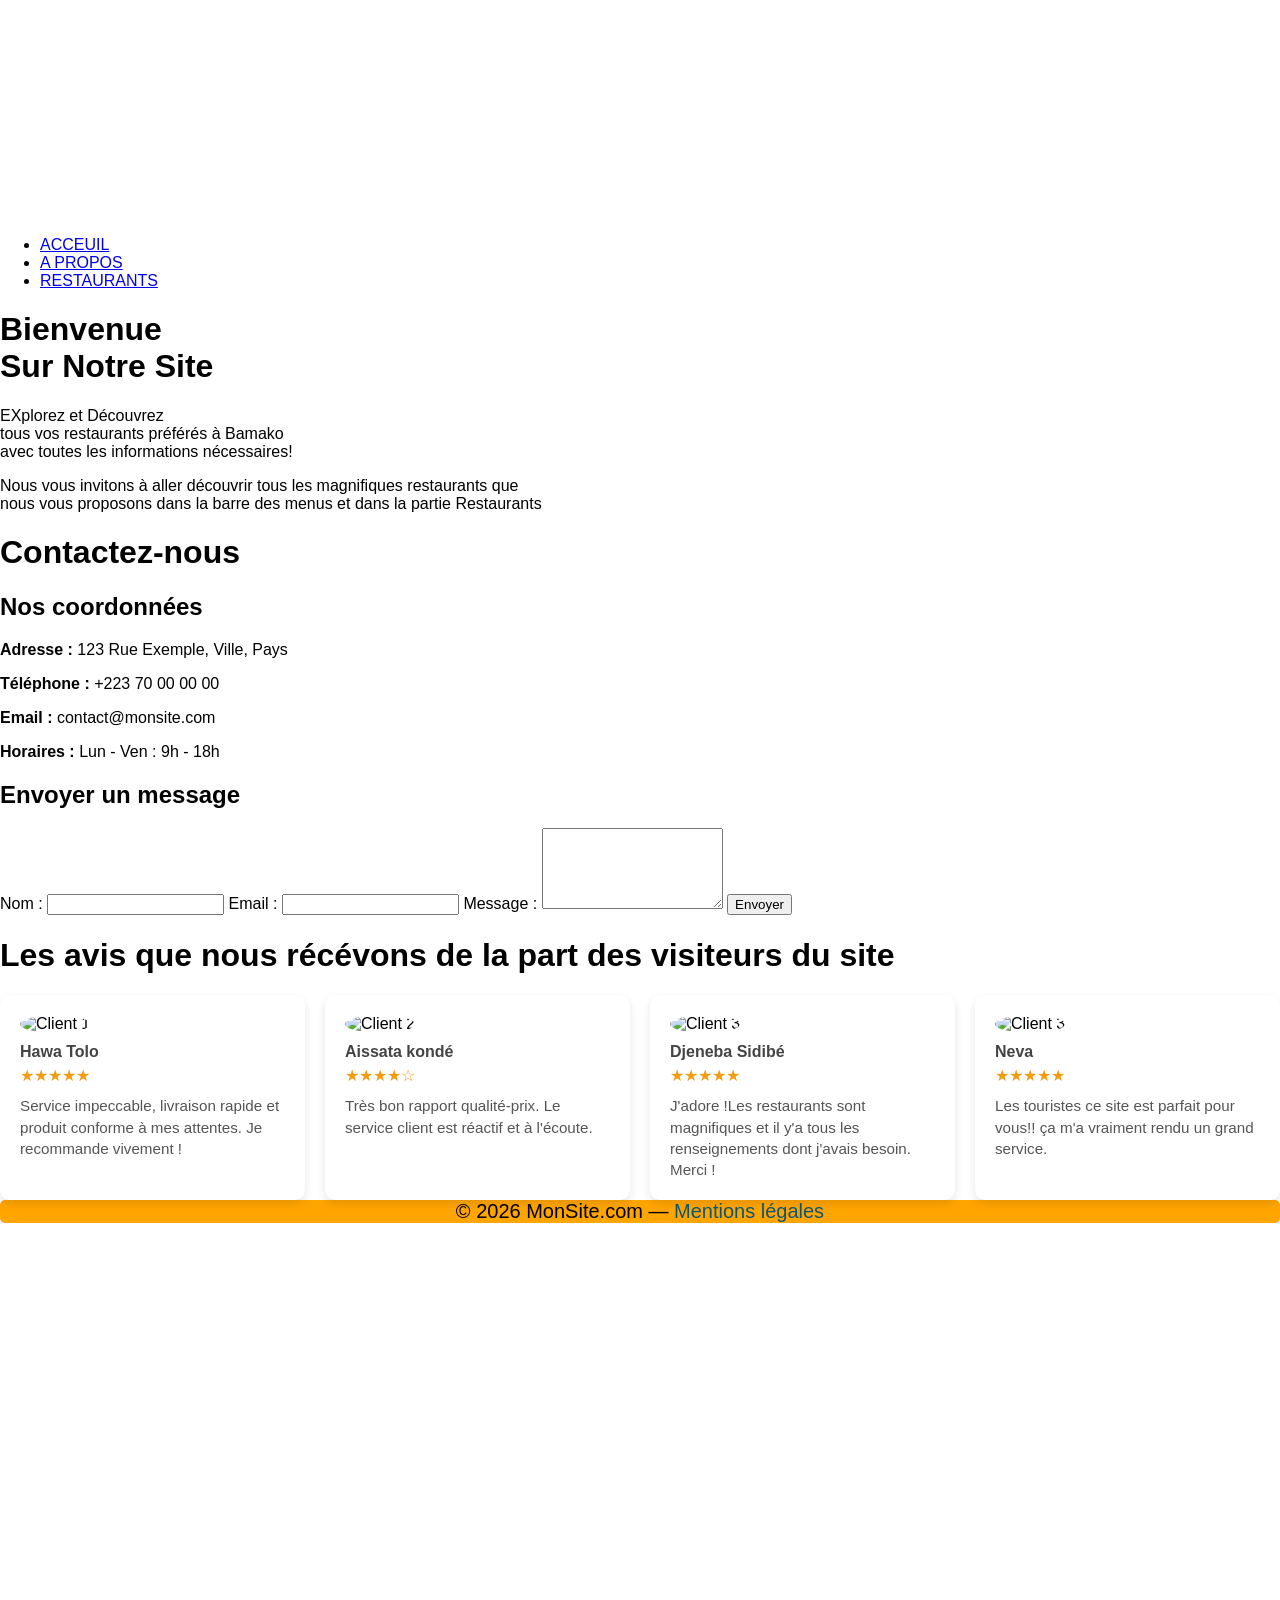
==== index.html @ b32477a3 "Create index.html" ====
<!DOCTYPE html>
<html lang="fr">
<head>
    <meta charset="UTF-8">
    <meta name="viewport" content="width=device-width, initial-scale=1.0">
    <title>Douman dron</title>
   <link rel="stylesheet" href="style\styles.css">
   <link rel="stylesheet" href="images/logo_doumandron.png">
</head>
<body>
     <style>
        /* Style du conteneur du logo */
        .logo {
            display: flex;
            align-items: center;
            padding: 10px;
            background-color: transparent;
        }

        /* Style de l'image du logo */
        .logo img {
           height: 250px; /* Taille du logo */
            width: 400px;  /* Garde les proportions */
           margin-top: -50px; 
        }
    </style>
</head>
<body>

    <!-- Conteneur du logo -->
    

   
   <div class="main">
        <div class="navbar">
           <div class="icon">
            <!--h2 class="logo">Douman Dron</h2-->
            <header class="logo">
        <img src="images/logo_website.png" alt="Logo du site">
        <!--span>Nom du Site</span-->
    </header>
           </div>

           <div class="menu-m">
                <ul>
                  <li><a href="index.html">ACCEUIL</a></li>

                  <li><a href="A propos.html">A PROPOS</a></li>

                  <li><a href="restaurant.html">RESTAURANTS</a></li>
                 
                  <!--li><a href="contact.html">Contacts</a></li-->
                </ul>
                
           </div>


          


        </div>
        <div class="content">
          <h1> Bienvenue<br><span>Sur Notre Site</span></h1>  
          <p class="par">EXplorez et Découvrez<br> tous vos restaurants préférés à Bamako <br>avec toutes les informations nécessaires!</p>
          <p>Nous vous invitons à aller découvrir tous les magnifiques restaurants que <br> nous vous proposons dans la barre des menus et dans la partie Restaurants</p>
          <!--buttom class="cn"><a href="">Nous joindre</a></buttom-->
        </div>
   </div>
   
</body>
<header>
    <h1>Contactez-nous</h1>
</header>

<div class="containerr">
    <!-- Informations du site -->
    <div class="contact-info">
        <h2>Nos coordonnées</h2>
        <p><strong>Adresse :</strong> 123 Rue Exemple, Ville, Pays</p>
        <p><strong>Téléphone :</strong> +223 70 00 00 00</p>
        <p><strong>Email :</strong> contact@monsite.com</p>
        <p><strong>Horaires :</strong> Lun - Ven : 9h - 18h</p>
    </div>

    <!-- Formulaire de contact -->
    <div class="contact-form">
        <h2>Envoyer un message</h2>
        <form action="#" method="post">
            <label for="name">Nom :</label>
            <input type="text" id="name" name="name" required>

            <label for="email">Email :</label>
            <input type="email" id="email" name="email" required>

            <label for="message">Message :</label>
            <textarea id="message" name="message" rows="5" required></textarea>

            <button type="submit">Envoyer</button>
        </form>
    </div>
</div>
<style>
    /*body {
        font-family: Arial, sans-serif;
        background-color: #f8f9fa;
        margin: 0;
        padding: 20px;
    }

    h1 {
        text-align: center;
        color: #333;
        margin-bottom: 30px;
    }*/

    .avis-container {
        display: flex;
        flex-wrap: wrap;
        gap: 20px;
        justify-content: center;
    }

    .avis {
        background: #fff;
        border-radius: 10px;
        box-shadow: 0 4px 8px rgba(0,0,0,0.1);
        padding: 20px;
        max-width: 300px;
        flex: 1 1 250px;
        transition: transform 0.2s ease;
    }

    .avis:hover {
        transform: translateY(-5px);
    }

    .photo-client {
        width: 60px;
        height: 60px;
        border-radius: 50%;
        object-fit: cover;
        margin-bottom: 10px;
    }

    .nom-client {
        font-weight: bold;
        color: #444;
        margin-bottom: 5px;
    }

    .note {
        color: #f39c12;
        margin-bottom: 10px;
    }

    .commentaire {
        font-size: 0.95em;
        color: #555;
        line-height: 1.4;
    }

    /* Responsive */
    @media (max-width: 600px) {
        .avis-container {
            flex-direction: column;
            align-items: center;
        }
    }
</style>



<h1>Les avis que nous récévons de la part des visiteurs du site </h1>

<div class="avis-container">
    <div class="avis">
        <img src="images/tolo.jpeg" alt="Client 1" class="photo-client">
        <div class="nom-client">Hawa Tolo</div>
        <div class="note">★★★★★</div>
        <div class="commentaire">
            Service impeccable, livraison rapide et produit conforme à mes attentes. Je recommande vivement !
        </div>
    </div>

    <div class="avis">
        <img src="images/konde.jpeg" alt="Client 2" class="photo-client">
        <div class="nom-client">Aissata kondé</div>
        <div class="note">★★★★☆</div>
        <div class="commentaire">
            Très bon rapport qualité-prix. Le service client est réactif et à l'écoute.
        </div>
    </div>

    <div class="avis">
        <img src="images/djene.jpeg" alt="Client 3" class="photo-client">
        <div class="nom-client">Djeneba Sidibé</div>
        <div class="note">★★★★★</div>
        <div class="commentaire">
            J'adore !Les restaurants sont magnifiques et il y'a tous les renseignements dont j'avais besoin. Merci !
        </div>
    </div>
     <div class="avis">
        <img src="images/neva.jpeg" alt="Client 3" class="photo-client">
        <div class="nom-client">Neva</div>
        <div class="note">★★★★★</div>
        <div class="commentaire">
            Les touristes ce site est parfait pour vous!! ça m'a vraiment rendu un grand service.
        </div>
    </div>
</div>

    
    <style>
        body {
            margin: 0;
            font-family: Arial, sans-serif;
            min-height: 200vh; /* Juste pour montrer le scroll */
        }

        footer {
            text-align: center;
            margin-right: auto;
            margin-left: auto;
            background-color: orange;
              font-size: 20px;
            border-radius: 5px;
        }

        footer a {
            color: #0b5576;
            text-decoration: none;
        }

        footer a:hover {
            text-decoration: underline;
        }
    </style>
</head>

    <footer>
        &copy; 2026 MonSite.com — <a href="A propos.html">Mentions légales</a>
    </footer>

</body>
</html>
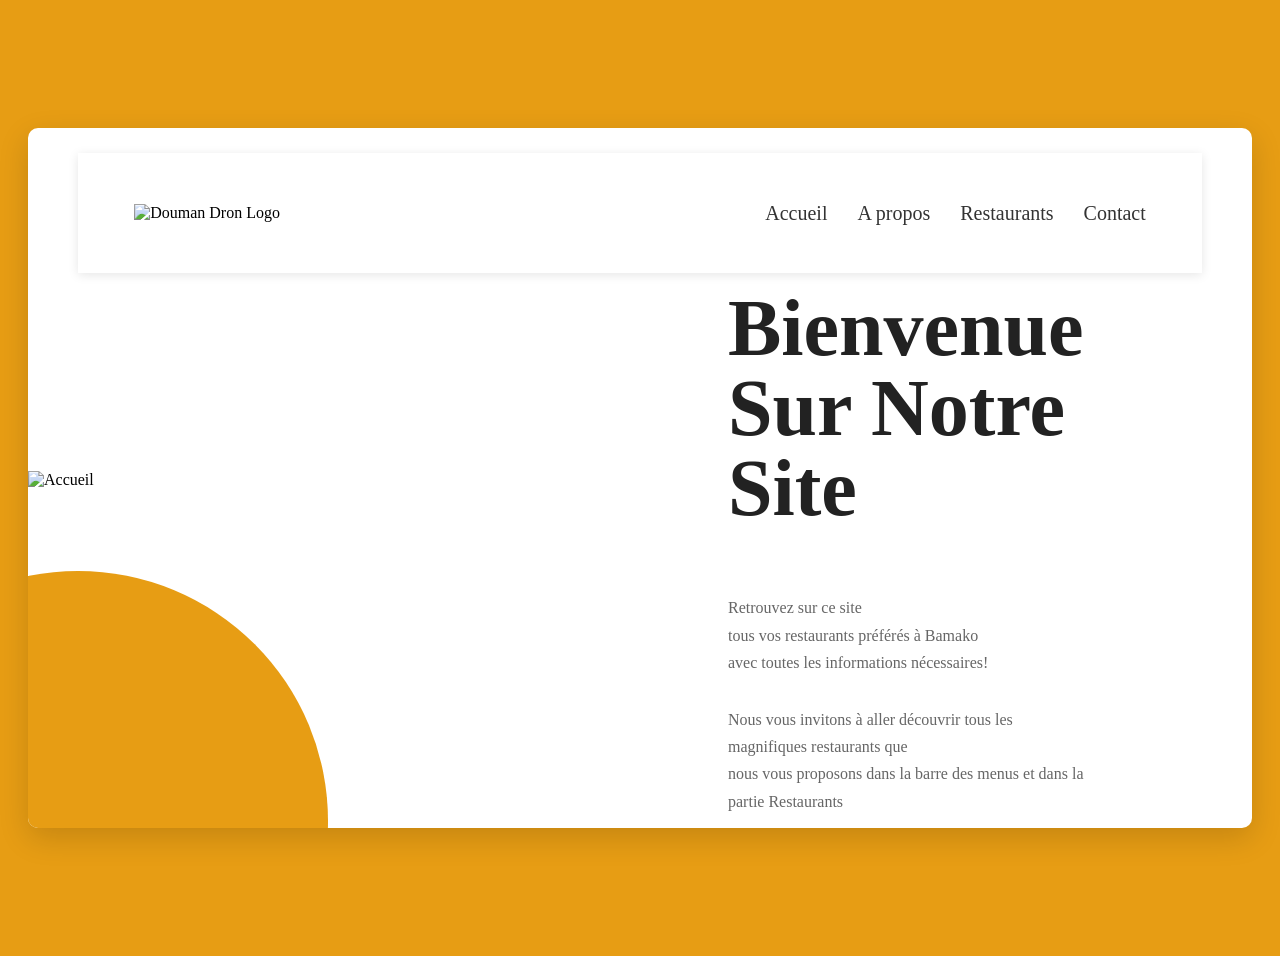
==== commit 2c9a746f: "Update index.html" ====
--- a/index.html
+++ b/index.html
@@ -1,253 +1,524 @@
 <!DOCTYPE html>
-<html lang="fr">
+<html lang="en">
 <head>
     <meta charset="UTF-8">
     <meta name="viewport" content="width=device-width, initial-scale=1.0">
-    <title>Douman dron</title>
-   <link rel="stylesheet" href="style\styles.css">
-   <link rel="stylesheet" href="images/logo_doumandron.png">
+    <title>Document</title>
 </head>
 <body>
-     <style>
-        /* Style du conteneur du logo */
-        .logo {
-            display: flex;
-            align-items: center;
-            padding: 10px;
-            background-color: transparent;
-        }
-
-        /* Style de l'image du logo */
-        .logo img {
-           height: 250px; /* Taille du logo */
-            width: 400px;  /* Garde les proportions */
-           margin-top: -50px; 
-        }
-    </style>
-</head>
-<body>
-
-    <!-- Conteneur du logo -->
+
+    <div class="container">
+
+        <!-- Navbar -->
+       <header>
+    <nav class="navbar">
+        <div class="logo">
+            <img src="/images/logo.png" alt="Douman Dron Logo">
+        </div>
+
+        <ul class="nav-links">
+            <li><a href="/pages/index.html">Accueil</a></li>
+            <li><a href="/pages/a_propos.html">A propos</a></li>
+            <li><a href="/pages/restaurant.html">Restaurants</a></li>
+            <li><a href="/pages/contact.html">Contact</a></li>
+        </ul>
+
+    </nav>
+</header>
+
+        <!-- Hero Section -->
+        <section class="hero">
+
+            <div class="hero-image">
+                <div class="circle"></div>
+                <img src="/images/accueil sans backg.png"
+                    alt="Accueil">
+            </div>
+
+            <div class="hero-content">
+                <h1>
+                    Bienvenue<br>Sur Notre Site 
+                </h1>  
+                <p>   
+          <p>Retrouvez sur ce site<br> tous vos restaurants préférés à Bamako <br>avec toutes les informations nécessaires!</p>
+          <p>Nous vous invitons à aller découvrir tous les magnifiques restaurants que <br> nous vous proposons dans la barre des menus et dans la partie Restaurants</p>
+                </p>
+            </div>
+             <footer class="footer">
+
+    <div class="footer-overlay">
+
+        <div class="footer-content">
+
+            <div class="footer-column">
+                <h3>Liens Rapides</h3>
+                <ul>
+                    <li><a href="#">Accueil</a></li>
+                    <li><a href="#">Services</a></li>
+                    <li><a href="#">À propos</a></li>
+                    <li><a href="#">Contact</a></li>
+                </ul>
+            </div>
+
+            <div class="footer-column">
+                <h3>Nos Services</h3>
+                <ul>
+                    <li><a href="#">Livraison</a></li>
+                    <li><a href="#">Réservation</a></li>
+                    <li><a href="#">Évènements</a></li>
+                    <li><a href="#">Chef Privé</a></li>
+                </ul>
+            </div>
+
+            <div class="footer-column">
+                <h3>Informations</h3>
+                <ul>
+                    <li><a href="#">Mentions légales</a></li>
+                    <li><a href="#">Confidentialité</a></li>
+                    <li><a href="#">Conditions</a></li>
+                    <li><a href="#">FAQ</a></li>
+                </ul>
+            </div>
+
+            <div class="footer-column">
+                <h3>Douman Dron</h3>
+
+                <p>📍 Bamako, Mali</p>
+                <p>📞 +223 XX XX XX XX</p>
+                <p>✉️ contact@doumandron.com</p>
+
+                <div class="social-icons">
+                    <a href="#">📘</a>
+                    <a href="#">📷</a>
+                    <a href="#">▶️</a>
+                    <a href="#">💬</a>
+                </div>
+
+            </div>
+
+        </div>
+
+        <div class="footer-bottom">
+            <div class="logo-footer">
+                <img src="images/logo-douman-dron.png" alt="Logo">
+            </div>
+
+            <p>
+                © 2026 Douman Dron | Tous droits réservés
+            </p>
+        </div>
+
+    </div>
+
+</footer>
+          
+    </section>
+   
+    </div>
+    <style>
+    {
+    margin:0;
+    padding:0;
+    box-sizing:border-box;
+    font-family: "Poppins", sans-serif;
+}
+
+body{
+    background:#e79d14;
+    min-height:100vh;
+    display:flex;
+    justify-content:center;
+    align-items:center;
+    padding:20px;
+}
+
+.container{
+    width:100%;
+    height: 700px;
+    max-width:1400px;
+    background:#fff;
+    border-radius:10px;
+    overflow:hidden;
+    box-shadow:0 10px 30px rgba(0,0,0,0.15);
+}
+
+/* HEADER */
+
+header{
+    display:flex;
+    justify-content:space-between;
+    align-items:center;
+    padding:25px 50px;
+}
+/* NAVBAR */
+.navbar{
+    display:flex;
+    justify-content:space-between;
+    align-items:center;
+    padding:15px 5%;
+    background:#fff;
+    box-shadow:0 2px 10px rgba(0,0,0,0.1);
+    position:relative;
+    width: 1500px;
+    height: 90px;
+}
+
+/* LOGO */
+.logo img{
+    width:140px;
+    height:auto;
+}
+
+/* MENU */
+.nav-links{
+    display:flex;
+    list-style:none;
+    gap:30px;
+}
+
+.nav-links a{
+    text-decoration:none;
+    color:#333;
+    font-size:20px;
+    font-weight:500;
+    transition:0.3s;
+}
+
+.nav-links a:hover{
+    color:#e79d14;
+}
+
+
+/* TABLETTE ET MOBILE */
+@media (max-width:768px){
+
+
+    .nav-links{
+        position:absolute;
+        top:100%;
+        left:0;
+        width:100%;
+        background:white;
+        flex-direction:column;
+        text-align:center;
+        gap:20px;
+        padding:20px 0;
+        display:none;
+        box-shadow:0 5px 10px rgba(0,0,0,0.1);
+    }
+
+    .nav-links.active{
+        display:flex;
+    }
+
+    .logo img{
+        width:110px;
+    }
+}
+
+/* PETITS TELEPHONES */
+@media (max-width:480px){
+
+    .navbar{
+        padding:15px;
+    }
+
+    .logo img{
+        width:90px;
+    }
+
+    .nav-links a{
+        font-size:15px;
+    }
+}
+
+
+
+/* HERO */
+
+.hero{
+    display:flex;
+    align-items:center;
+    justify-content:space-between;
+    gap:500px;
+}
+
+.hero-image{
+    flex:1px;
+    position:relative;
+    display:flex;
+    justify-content:center;
+}
+
+.circle{
+    position:absolute;
+    width:500px;
+    height:500px;
+    background:#e79d14;
+    border-radius:50%;
+    left:-200px;
+   
+}
+
+.hero-image img{
+    width:100%;
+    max-width:450px;
+    position:relative;
+    z-index:2;*/
+    border-radius:50%;
+    width: 600px;
+    margin-top: -100px;
     
-
-   
-   <div class="main">
-        <div class="navbar">
-           <div class="icon">
-            <!--h2 class="logo">Douman Dron</h2-->
-            <header class="logo">
-        <img src="images/logo_website.png" alt="Logo du site">
-        <!--span>Nom du Site</span-->
-    </header>
-           </div>
-
-           <div class="menu-m">
-                <ul>
-                  <li><a href="index.html">ACCEUIL</a></li>
-
-                  <li><a href="A propos.html">A PROPOS</a></li>
-
-                  <li><a href="restaurant.html">RESTAURANTS</a></li>
-                 
-                  <!--li><a href="contact.html">Contacts</a></li-->
-                </ul>
-                
-           </div>
-
-
-          
-
-
-        </div>
-        <div class="content">
-          <h1> Bienvenue<br><span>Sur Notre Site</span></h1>  
-          <p class="par">EXplorez et Découvrez<br> tous vos restaurants préférés à Bamako <br>avec toutes les informations nécessaires!</p>
-          <p>Nous vous invitons à aller découvrir tous les magnifiques restaurants que <br> nous vous proposons dans la barre des menus et dans la partie Restaurants</p>
-          <!--buttom class="cn"><a href="">Nous joindre</a></buttom-->
-        </div>
-   </div>
-   
-</body>
-<header>
-    <h1>Contactez-nous</h1>
-</header>
-
-<div class="containerr">
-    <!-- Informations du site -->
-    <div class="contact-info">
-        <h2>Nos coordonnées</h2>
-        <p><strong>Adresse :</strong> 123 Rue Exemple, Ville, Pays</p>
-        <p><strong>Téléphone :</strong> +223 70 00 00 00</p>
-        <p><strong>Email :</strong> contact@monsite.com</p>
-        <p><strong>Horaires :</strong> Lun - Ven : 9h - 18h</p>
-    </div>
-
-    <!-- Formulaire de contact -->
-    <div class="contact-form">
-        <h2>Envoyer un message</h2>
-        <form action="#" method="post">
-            <label for="name">Nom :</label>
-            <input type="text" id="name" name="name" required>
-
-            <label for="email">Email :</label>
-            <input type="email" id="email" name="email" required>
-
-            <label for="message">Message :</label>
-            <textarea id="message" name="message" rows="5" required></textarea>
-
-            <button type="submit">Envoyer</button>
-        </form>
-    </div>
-</div>
-<style>
-    /*body {
-        font-family: Arial, sans-serif;
-        background-color: #f8f9fa;
-        margin: 0;
-        padding: 20px;
-    }
-
-    h1 {
-        text-align: center;
-        color: #333;
-        margin-bottom: 30px;
-    }*/
-
-    .avis-container {
-        display: flex;
-        flex-wrap: wrap;
-        gap: 20px;
-        justify-content: center;
-    }
-
-    .avis {
-        background: #fff;
-        border-radius: 10px;
-        box-shadow: 0 4px 8px rgba(0,0,0,0.1);
-        padding: 20px;
-        max-width: 300px;
-        flex: 1 1 250px;
-        transition: transform 0.2s ease;
-    }
-
-    .avis:hover {
-        transform: translateY(-5px);
-    }
-
-    .photo-client {
-        width: 60px;
-        height: 60px;
-        border-radius: 50%;
-        object-fit: cover;
-        margin-bottom: 10px;
-    }
-
-    .nom-client {
-        font-weight: bold;
-        color: #444;
-        margin-bottom: 5px;
-    }
-
-    .note {
-        color: #f39c12;
-        margin-bottom: 10px;
-    }
-
-    .commentaire {
-        font-size: 0.95em;
-        color: #555;
-        line-height: 1.4;
-    }
-
-    /* Responsive */
-    @media (max-width: 600px) {
-        .avis-container {
-            flex-direction: column;
-            align-items: center;
-        }
-    }
-</style>
-
-
-
-<h1>Les avis que nous récévons de la part des visiteurs du site </h1>
-
-<div class="avis-container">
-    <div class="avis">
-        <img src="images/tolo.jpeg" alt="Client 1" class="photo-client">
-        <div class="nom-client">Hawa Tolo</div>
-        <div class="note">★★★★★</div>
-        <div class="commentaire">
-            Service impeccable, livraison rapide et produit conforme à mes attentes. Je recommande vivement !
-        </div>
-    </div>
-
-    <div class="avis">
-        <img src="images/konde.jpeg" alt="Client 2" class="photo-client">
-        <div class="nom-client">Aissata kondé</div>
-        <div class="note">★★★★☆</div>
-        <div class="commentaire">
-            Très bon rapport qualité-prix. Le service client est réactif et à l'écoute.
-        </div>
-    </div>
-
-    <div class="avis">
-        <img src="images/djene.jpeg" alt="Client 3" class="photo-client">
-        <div class="nom-client">Djeneba Sidibé</div>
-        <div class="note">★★★★★</div>
-        <div class="commentaire">
-            J'adore !Les restaurants sont magnifiques et il y'a tous les renseignements dont j'avais besoin. Merci !
-        </div>
-    </div>
-     <div class="avis">
-        <img src="images/neva.jpeg" alt="Client 3" class="photo-client">
-        <div class="nom-client">Neva</div>
-        <div class="note">★★★★★</div>
-        <div class="commentaire">
-            Les touristes ce site est parfait pour vous!! ça m'a vraiment rendu un grand service.
-        </div>
-    </div>
-</div>
-
-    
-    <style>
-        body {
-            margin: 0;
-            font-family: Arial, sans-serif;
-            min-height: 200vh; /* Juste pour montrer le scroll */
-        }
-
-        footer {
-            text-align: center;
-            margin-right: auto;
-            margin-left: auto;
-            background-color: orange;
-              font-size: 20px;
-            border-radius: 5px;
-        }
-
-        footer a {
-            color: #0b5576;
-            text-decoration: none;
-        }
-
-        footer a:hover {
-            text-decoration: underline;
-        }
-    </style>
-</head>
-
-    <footer>
-        &copy; 2026 MonSite.com — <a href="A propos.html">Mentions légales</a>
-    </footer>
-
+}
+
+.hero-content{
+    flex:1;
+    z-index:2;
+}
+
+.hero-content h1{
+    font-size:5rem;
+    color:#222;
+    line-height:1;
+    margin-left: -250px;
+    margin-top: -10px;
+}
+
+.hero-content p{
+    color:#666;
+    line-height:1.7;
+    margin-bottom:30px;
+    max-width:500px;
+    margin-left: -250px;
+    font-size: 1rem;
+}
+/* TABLETTE */
+
+@media(max-width:992px){
+
+    header{
+        padding:20px 30px;
+    }
+
+    nav ul{
+        gap:20px;
+    }
+
+    .hero{
+        padding:40px 30px;
+    }
+
+    .hero-content h1{
+        font-size:3rem;
+    }
+
+    .circle{
+        width:400px;
+        height:400px;
+    }
+}
+
+/* MOBILE */
+
+@media(max-width:768px){
+
+    nav{
+        display:none;
+    }
+
+
+    .hero{
+        flex-direction:column;
+        text-align:center;
+    }
+
+    .hero-image{
+        order:1;
+    }
+
+    .hero-content{
+        order:2;
+    }
+
+    .hero-content p{
+        margin:auto;
+        margin-bottom:25px;
+    }
+
+    .hero-content h1{
+        font-size:2.7rem;
+    }
+
+    .hero-content h2{
+        letter-spacing:5px;
+    }
+
+    .circle{
+        width:300px;
+        height:300px;
+        left:-80px;
+    }
+
+    .hero-image img{
+        max-width:300px;
+    }
+}
+
+/* PETITS TELEPHONES */
+
+@media(max-width:480px){
+
+    header{
+        padding:15px 20px;
+    }
+
+    .hero{
+        padding:30px 20px;
+    }
+
+    .hero-content h1{
+        font-size:2.2rem;
+    }
+
+    .hero-content h2{
+        font-size:1rem;
+    }
+
+    .hero-content p{
+        font-size:0.9rem;
+    }
+}
+
+.footer{
+    background:url("images/footer-bg.jpg") center center/cover no-repeat;
+    position:relative;
+    color:white;
+}
+
+.footer-overlay{
+    background:rgba(0,0,0,0.75);
+    padding:80px 8% 20px;
+}
+
+.footer-content{
+    display:grid;
+    grid-template-columns:repeat(4,1fr);
+    gap:40px;
+    margin-bottom:50px;
+}
+
+.footer-column h3{
+    margin-bottom:20px;
+    position:relative;
+}
+
+.footer-column h3::after{
+    content:"";
+    position:absolute;
+    left:0;
+    bottom:-8px;
+    width:60px;
+    height:2px;
+    background:#d4a017;
+}
+
+.footer-column ul{
+    list-style:none;
+}
+
+.footer-column ul li{
+    margin:12px 0;
+}
+
+.footer-column ul li a{
+    color:#ddd;
+    text-decoration:none;
+    transition:.3s;
+}
+
+.footer-column ul li a:hover{
+    color:#d4a017;
+    padding-left:5px;
+}
+
+.footer-column p{
+    margin:15px 0;
+    color:#ddd;
+}
+
+.social-icons{
+    display:flex;
+    gap:15px;
+    margin-top:20px;
+}
+
+.social-icons a{
+    width:45px;
+    height:45px;
+    border:1px solid rgba(255,255,255,.4);
+    border-radius:50%;
+    display:flex;
+    align-items:center;
+    justify-content:center;
+    text-decoration:none;
+    color:white;
+    transition:.3s;
+}
+
+.social-icons a:hover{
+    background:#d4a017;
+    border-color:#d4a017;
+}
+
+.footer-bottom{
+    border-top:1px solid rgba(255,255,255,.2);
+    padding-top:20px;
+    display:flex;
+    justify-content:space-between;
+    align-items:center;
+    flex-wrap:wrap;
+}
+
+.logo-footer img{
+    width:140px;
+}
+
+.footer-bottom p{
+    color:#ccc;
+}
+
+@media(max-width:992px){
+
+    .footer-content{
+        grid-template-columns:repeat(2,1fr);
+    }
+
+}
+
+@media(max-width:768px){
+
+    .footer-content{
+        grid-template-columns:1fr;
+        text-align:center;
+    }
+
+    .footer-column h3::after{
+        left:50%;
+        transform:translateX(-50%);
+    }
+
+    .social-icons{
+        justify-content:center;
+    }
+
+    .footer-bottom{
+        flex-direction:column;
+        gap:15px;
+        text-align:center;
+    }
+
+}
+ </style>
+ 
 </body>
 </html>
-
-
-
-
-
-  
- 
-
